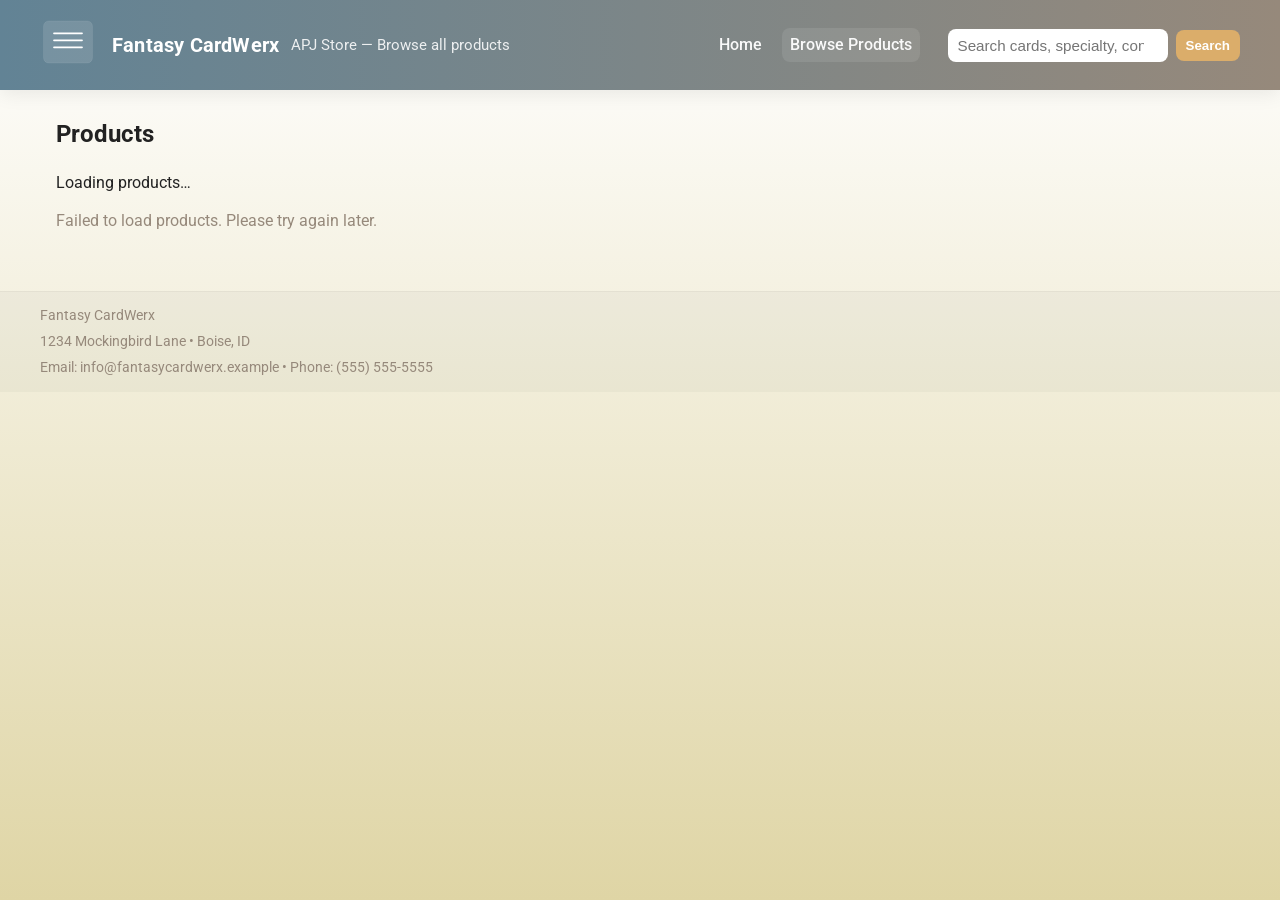
==== web/src/main/resources/static/product-listing.html @ 41b18808 "week9 t9-1 homepage cards from csv ai-generated images removed" ====
<!doctype html>
<html lang="en">
<head>
    <meta charset="utf-8" />
    <meta name="viewport" content="width=device-width,initial-scale=1" />
    <title>Fantasy CardWerx — Products</title>

    <!-- Roboto -->
    <link rel="preconnect" href="https://fonts.gstatic.com" crossorigin>
    <link href="https://fonts.googleapis.com/css2?family=Roboto:wght@300;400;500;700&display=swap" rel="stylesheet">

    <link rel="stylesheet" href="index.css" />
</head>
<body>
<header class="site-header">
    <div class="brand">
        <a href="index.html" class="logo-link" aria-label="Fantasy CardWerx home">
            <svg class="logo" viewBox="0 0 64 64" aria-hidden="true" focusable="false">
                <rect x="4" y="8" width="56" height="48" rx="6" ry="6" />
                <path d="M16 22h32M16 30h32M16 38h32" stroke="#fff" stroke-width="2" stroke-linecap="round"/>
            </svg>
        </a>

        <div class="title-block">
            <a href="index.html" class="store-name-link">
                <h1 class="store-name">Fantasy CardWerx</h1>
            </a>
            <div class="tagline">APJ Store — Browse all products</div>
        </div>

        <nav class="header-nav" aria-label="Main navigation">
            <a href="index.html" class="nav-link">Home</a>
            <a href="product-listing.html" class="nav-link active">Browse Products</a>
        </nav>

        <form id="searchFormPL" class="search-form" role="search" aria-label="Search products">
            <input id="searchInputPL" class="search-input" type="search" name="q" placeholder="Search cards, specialty, contributor..." autocomplete="off" />
            <button class="search-btn" type="submit">Search</button>
        </form>
    </div>
</header>

<main class="main">
    <section class="products-hero">
        <h2 id="resultsHeading">Products</h2>
        <p id="resultsSummary" class="lead">Loading products…</p>
    </section>

    <section id="products" class="cards-section">
        <div id="statusPL" class="status">Loading products…</div>
        <div id="productsGrid" class="products-grid" hidden></div>

        <div id="pagination" class="pagination" hidden aria-label="Pagination"></div>
    </section>
</main>

<footer class="site-footer">
    <div class="footer-inner">
        <div>Fantasy CardWerx</div>
        <div>1234 Mockingbird Lane • Boise, ID</div>
        <div>Email: info@fantasycardwerx.example • Phone: (555) 555-5555</div>
    </div>
</footer>

<script src="product-listing.js" defer></script>
</body>
</html>
---- web/src/main/resources/static/index.css ----
/* index.css - Shared stylesheet using the requested color palette
   Palette:
     #628395  (cool slate)  - primary
     #96897b  (muted taupe)  - secondary
     #dfd5a5  (soft cream)   - light background
     #dbad6a  (warm gold)    - accent
     #cf995f  (darker gold)  - accent2
*/

:root{
    --primary: #628395;
    --secondary: #96897b;
    --bg: #dfd5a5;
    --accent: #dbad6a;
    --accent-2: #cf995f;

    --radius: 10px;
    --max-width: 1200px;
    --gap: 18px;
    --card-shadow: 0 6px 18px rgba(48,48,48,0.08);
    --font-sans: "Roboto", system-ui, -apple-system, "Segoe UI", Roboto, "Helvetica Neue", Arial;
}

*{box-sizing:border-box}
html,body{height:100%}
body{
    margin:0;
    font-family:var(--font-sans);
    background: linear-gradient(180deg, #ffffff 0%, var(--bg) 100%);
    color:#222;
    -webkit-font-smoothing:antialiased;
    -moz-osx-font-smoothing:grayscale;
    line-height:1.4;
}

/* Header */
.site-header{
    background: linear-gradient(90deg,var(--primary), var(--secondary));
    color: #fff;
    padding: 14px 12px;
    box-shadow: 0 4px 18px rgba(0,0,0,0.08);
}
.brand{
    max-width:var(--max-width);
    margin:0 auto;
    display:flex;
    gap:12px;
    align-items:center;
}
.logo{
    width:56px;
    height:56px;
    flex:0 0 56px;
    border-radius:10px;
    fill: rgba(255,255,255,0.12);
    stroke: rgba(255,255,255,0.08);
}
.title-block{
    display:flex;
    flex-direction:column;
}
.store-name{
    margin:0;
    font-size:1.25rem;
    font-weight:700;
    letter-spacing:0.2px;
    color: #fff;
    text-decoration: none;
}
.store-name-link { text-decoration:none; color:inherit; }
.tagline{
    font-size:0.82rem;
    opacity:0.95;
    color: rgba(255,255,255,0.92);
}

/* nav + search */
.header-nav{
    margin-left:auto;
    display:flex;
    gap:12px;
    align-items:center;
}
.nav-link{
    color: rgba(255,255,255,0.95);
    text-decoration:none;
    font-weight:500;
    padding:6px 8px;
    border-radius:8px;
}
.nav-link:hover{ background: rgba(255,255,255,0.06); }
.nav-link.active{ background: rgba(255,255,255,0.09); }

.search-form{
    display:flex;
    align-items:center;
    gap:8px;
    margin-left:12px;
}
.search-input{
    padding:8px 10px;
    border-radius:8px;
    border: none;
    min-width:220px;
    font-size:0.95rem;
}
.search-input:focus{ outline: 3px solid rgba(255,255,255,0.12); }
.search-btn{
    padding:8px 10px;
    border-radius:8px;
    border:none;
    background:var(--accent);
    color:#fff;
    font-weight:600;
    cursor:pointer;
}

/* Main */
.main{max-width:var(--max-width); margin:28px auto; padding:0 16px;}
.hero h2{margin:0 0 6px; color:var(--primary); font-size:1.6rem;}
.hero .lead{margin:0 0 18px; color:var(--secondary)}

/* Status / loading */
.status{
    color:var(--secondary);
    margin-bottom:12px;
}

/* Generic cards grid (homepage featured) */
.cards-grid{
    display:grid;
    grid-template-columns: repeat(auto-fill, minmax(220px, 1fr));
    gap:var(--gap);
    align-items:start;
}

/* Product listing grid: 5 columns at large sizes, adjust responsively
   Each page shows up to 20 items, but the grid will display 5 columns where possible
*/
.products-grid{
    display:grid;
    gap:var(--gap);
    grid-template-columns: repeat(2, 1fr);
}

/* Breakpoints to reach 5 columns on wide screens */
@media (min-width:720px){
    .products-grid{ grid-template-columns: repeat(3, 1fr); }
}
@media (min-width:1000px){
    .products-grid{ grid-template-columns: repeat(5, 1fr); } /* 5 per row */
}

/* Card */
.card{
    background: #fff;
    border-radius: var(--radius);
    overflow:hidden;
    box-shadow: var(--card-shadow);
    display:flex;
    flex-direction:column;
    min-height:260px;
    transition: transform .15s ease, box-shadow .15s ease;
}
.card:focus-within,
.card:hover{
    transform: translateY(-6px);
    box-shadow: 0 14px 30px rgba(30,30,30,0.12);
    outline: none;
}

.card-media{
    width:100%;
    height:140px;
    display:block;
    background: linear-gradient(135deg, var(--accent), var(--accent-2));
    display:flex;
    align-items:center;
    justify-content:center;
    color:white;
    font-weight:700;
    font-size:1.1rem;
    text-transform:uppercase;
    letter-spacing:0.6px;
}
.card-media img{
    width:100%;
    height:100%;
    object-fit:cover;
    display:block;
}

/* card content */
.card-content{
    padding:12px 14px;
    display:flex;
    flex-direction:column;
    gap:6px;
    flex:1 1 auto;
}
.card-title{
    font-size:1rem;
    margin:0;
    color:#222;
    font-weight:700;
}
.card-desc{
    font-size:0.86rem;
    color:#444;
    margin:0;
    flex:1 1 auto;
    overflow:hidden;
    text-overflow:ellipsis;
}
.card-meta{
    display:flex;
    flex-direction:column;
    gap:6px;
    margin-top:8px;
}
.meta-row{
    display:flex;
    justify-content:space-between;
    gap:8px;
    align-items:center;
}
.meta-left{ font-size:0.85rem; color:var(--secondary); }
.price{
    font-weight:700;
    color:var(--primary);
}
.cta{
    background:var(--accent);
    color:#fff;
    border:none;
    padding:6px 10px;
    border-radius:8px;
    font-weight:600;
    cursor:pointer;
    box-shadow: 0 6px 12px rgba(0,0,0,0.08);
}
.cta:active{transform:translateY(1px)}

/* Footer */
.site-footer{
    margin-top:28px;
    padding:14px 16px;
    background: rgba(0,0,0,0.03);
    color: #222;
    border-top:1px solid rgba(0,0,0,0.04);
}
.footer-inner{
    max-width:var(--max-width);
    margin:0 auto;
    display:flex;
    flex-direction:column;
    gap:6px;
    font-size:0.9rem;
    color:var(--secondary);
}

/* Pagination */
.pagination{
    display:flex;
    gap:8px;
    justify-content:center;
    margin-top:18px;
    flex-wrap:wrap;
}
.page-btn{
    padding:8px 10px;
    border-radius:8px;
    border:none;
    background:#fff;
    min-width:40px;
    text-align:center;
    cursor:pointer;
    box-shadow: 0 6px 10px rgba(0,0,0,0.06);
}
.page-btn[aria-current="true"]{
    background:var(--primary);
    color:#fff;
    font-weight:700;
}

/* Utilities & responsive tweaks */
@media (min-width:900px){
    .brand{gap:16px}
    .title-block{flex-direction:row; align-items:center; gap:12px}
    .tagline{font-size:0.95rem}
}
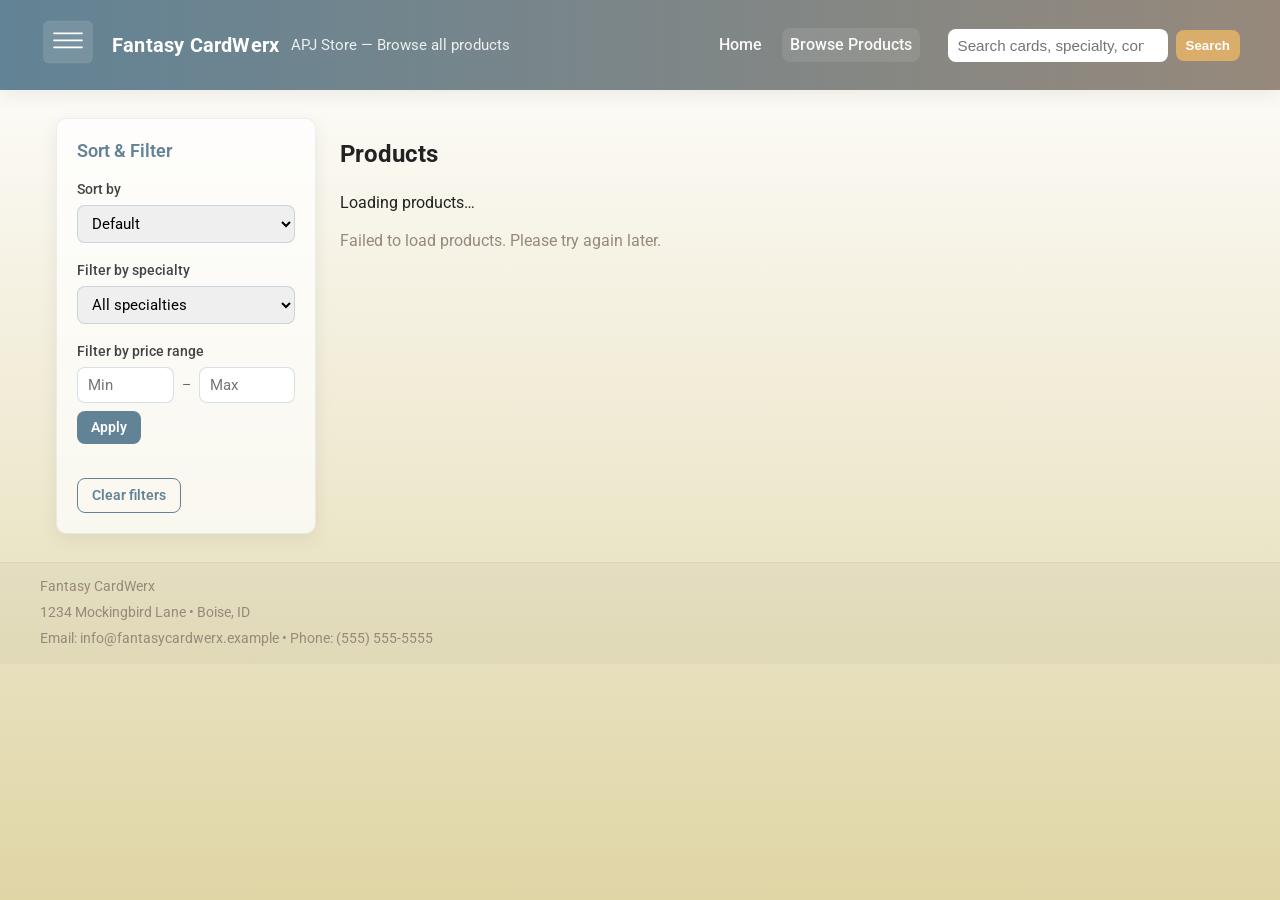
==== commit 63f206c9: "week10 t10-3 mongodb polyglot refactor complete" ====
--- a/web/src/main/resources/static/product-listing.html
+++ b/web/src/main/resources/static/product-listing.html
@@ -5,11 +5,11 @@
     <meta name="viewport" content="width=device-width,initial-scale=1" />
     <title>Fantasy CardWerx — Products</title>
 
-    <!-- Roboto -->
     <link rel="preconnect" href="https://fonts.gstatic.com" crossorigin>
     <link href="https://fonts.googleapis.com/css2?family=Roboto:wght@300;400;500;700&display=swap" rel="stylesheet">
 
     <link rel="stylesheet" href="index.css" />
+    <link rel="stylesheet" href="product-listing.css" />
 </head>
 <body>
 <header class="site-header">
@@ -40,17 +40,51 @@
     </div>
 </header>
 
-<main class="main">
-    <section class="products-hero">
-        <h2 id="resultsHeading">Products</h2>
-        <p id="resultsSummary" class="lead">Loading products…</p>
-    </section>
+<main class="main listing-main">
+    <aside id="listingSidebar" class="listing-sidebar" aria-label="Filters and sort">
+        <h3 class="sidebar-title">Sort &amp; Filter</h3>
 
-    <section id="products" class="cards-section">
-        <div id="statusPL" class="status">Loading products…</div>
-        <div id="productsGrid" class="products-grid" hidden></div>
+        <div class="sidebar-block">
+            <label for="sortBy">Sort by</label>
+            <select id="sortBy" class="sidebar-select" aria-label="Sort results by">
+                <option value="">Default</option>
+                <option value="price">Price</option>
+                <option value="name">Name</option>
+            </select>
+        </div>
 
-        <div id="pagination" class="pagination" hidden aria-label="Pagination"></div>
+        <div class="sidebar-block">
+            <label for="filterSpecialty">Filter by specialty</label>
+            <select id="filterSpecialty" class="sidebar-select" aria-label="Specialty filter">
+                <option value="">All specialties</option>
+            </select>
+        </div>
+
+        <div class="sidebar-block">
+            <label for="filterMinPrice">Filter by price range</label>
+            <div class="price-range">
+                <input id="filterMinPrice" class="sidebar-input price-input" type="number" min="0" step="0.01" placeholder="Min" aria-label="Minimum price" />
+                <span class="price-sep">–</span>
+                <input id="filterMaxPrice" class="sidebar-input price-input" type="number" min="0" step="0.01" placeholder="Max" aria-label="Maximum price" />
+            </div>
+            <button id="applyPrice" type="button" class="sidebar-btn">Apply</button>
+        </div>
+
+        <button id="clearFilters" type="button" class="sidebar-btn sidebar-btn-secondary">Clear filters</button>
+    </aside>
+
+    <section class="listing-content">
+        <div class="products-hero">
+            <h2 id="resultsHeading">Products</h2>
+            <p id="resultsSummary" class="lead">Loading products…</p>
+        </div>
+
+        <div id="products" class="cards-section">
+            <div id="statusPL" class="status">Loading products…</div>
+            <div id="productsGrid" class="products-grid" hidden></div>
+
+            <div id="pagination" class="pagination" hidden aria-label="Pagination"></div>
+        </div>
     </section>
 </main>
 
@@ -64,4 +98,4 @@
 
 <script src="product-listing.js" defer></script>
 </body>
-</html>+</html>
--- a/web/src/main/resources/static/product-listing.css
+++ b/web/src/main/resources/static/product-listing.css
@@ -0,0 +1,124 @@
+/* product-listing.css - Listing page with sidebar */
+
+.listing-main {
+    display: flex;
+    flex-direction: column;
+    gap: 24px;
+}
+
+@media (min-width: 900px) {
+    .listing-main {
+        flex-direction: row;
+        align-items: flex-start;
+    }
+}
+
+.listing-sidebar {
+    flex: 0 0 260px;
+    background: rgba(255, 255, 255, 0.7);
+    border-radius: var(--radius);
+    padding: 20px;
+    box-shadow: var(--card-shadow);
+    border: 1px solid rgba(98, 131, 149, 0.12);
+}
+
+.sidebar-title {
+    margin: 0 0 16px;
+    font-size: 1.1rem;
+    color: var(--primary);
+    font-weight: 600;
+}
+
+.sidebar-block {
+    margin-bottom: 18px;
+}
+
+.sidebar-block label {
+    display: block;
+    font-size: 0.85rem;
+    font-weight: 500;
+    color: #444;
+    margin-bottom: 6px;
+}
+
+.sidebar-select,
+.sidebar-input {
+    width: 100%;
+    padding: 8px 10px;
+    border-radius: 8px;
+    border: 1px solid rgba(98, 131, 149, 0.25);
+    font-size: 0.95rem;
+    font-family: inherit;
+}
+
+.sidebar-select:focus,
+.sidebar-input:focus {
+    outline: 2px solid var(--primary);
+    outline-offset: 1px;
+}
+
+.sidebar-btn {
+    margin-top: 8px;
+    padding: 8px 14px;
+    border-radius: 8px;
+    border: none;
+    background: var(--primary);
+    color: #fff;
+    font-weight: 600;
+    font-size: 0.9rem;
+    cursor: pointer;
+    font-family: inherit;
+}
+
+.sidebar-btn:hover {
+    background: var(--secondary);
+}
+
+.sidebar-btn-secondary {
+    margin-top: 16px;
+    background: transparent;
+    color: var(--primary);
+    border: 1px solid var(--primary);
+}
+
+.sidebar-btn-secondary:hover {
+    background: rgba(98, 131, 149, 0.08);
+}
+
+.price-range {
+    display: flex;
+    align-items: center;
+    gap: 8px;
+    flex-wrap: wrap;
+}
+
+.price-range .sidebar-input.price-input {
+    flex: 1 1 80px;
+    min-width: 0;
+}
+
+.price-sep {
+    color: #666;
+    font-size: 0.9rem;
+}
+
+.listing-content {
+    flex: 1 1 auto;
+    min-width: 0;
+}
+
+.listing-content .products-hero {
+    margin-bottom: 12px;
+}
+
+.listing-content .cards-section {
+    margin-top: 0;
+}
+
+.pagination .page-info {
+    display: inline-flex;
+    align-items: center;
+    padding: 0 12px;
+    font-size: 0.95rem;
+    color: #555;
+}
